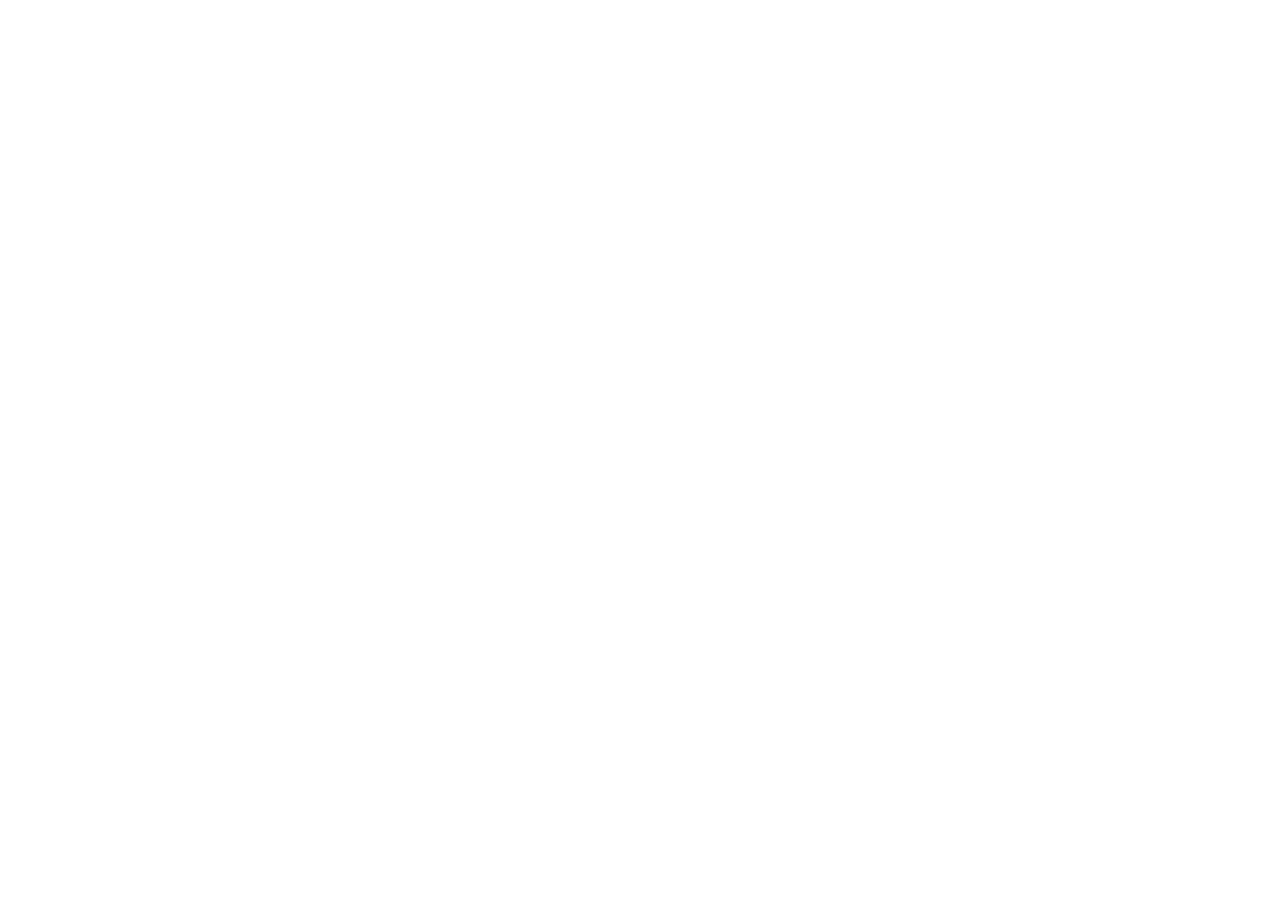
==== index.html @ b5074bd2 "API tested" ====
<!DOCTYPE html>
<html lang="en">
<head>
    <meta charset="UTF-8">
    <meta name="viewport" content="width=device-width, initial-scale=1.0">
    <meta http-equiv="X-UA-Compatible" content="ie=edge">
    <link rel="stylesheet" href="./css/main.css">
    <title>Giphy Content</title>
</head>
<body>
    <div id="app">
    </div>
    <script src="./src/index.js"></script>
</body>
</html>
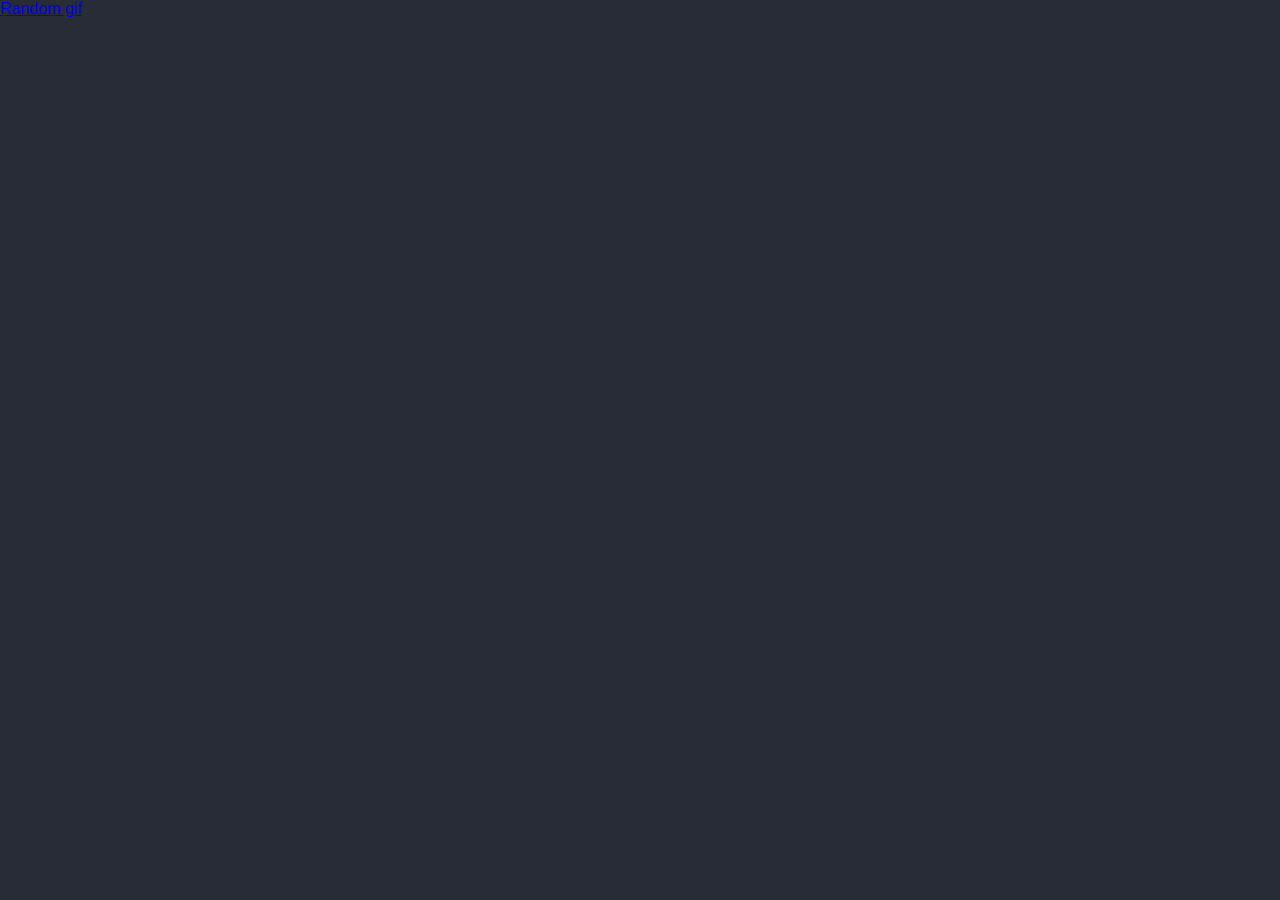
==== commit b47dade7: "added link from index.html" ====
--- a/index.html
+++ b/index.html
@@ -5,11 +5,10 @@
     <meta name="viewport" content="width=device-width, initial-scale=1.0">
     <meta http-equiv="X-UA-Compatible" content="ie=edge">
     <link rel="stylesheet" href="./css/main.css">
-    <title>Giphy Content</title>
+    <title>Gifs</title>
 </head>
 <body>
-    <div id="app">
-    </div>
+    <a href="./randomGif.html">Random gif</a>
     <script src="./src/index.js"></script>
 </body>
 </html>--- a/css/main.css
+++ b/css/main.css
@@ -0,0 +1,22 @@
+body {
+    margin: 0;
+    background-color: #282c34;
+    font-family: 'Arial', sans-serif;
+}
+
+nav {
+    display: flex;
+    justify-content: space-evenly;
+    width: 50%;
+    margin: 0 auto;
+}
+
+h1, h2 {
+    font-weight: normal;
+    text-align: center;
+    color: #fff;
+}
+
+h2 {
+    font-size: 20px;
+}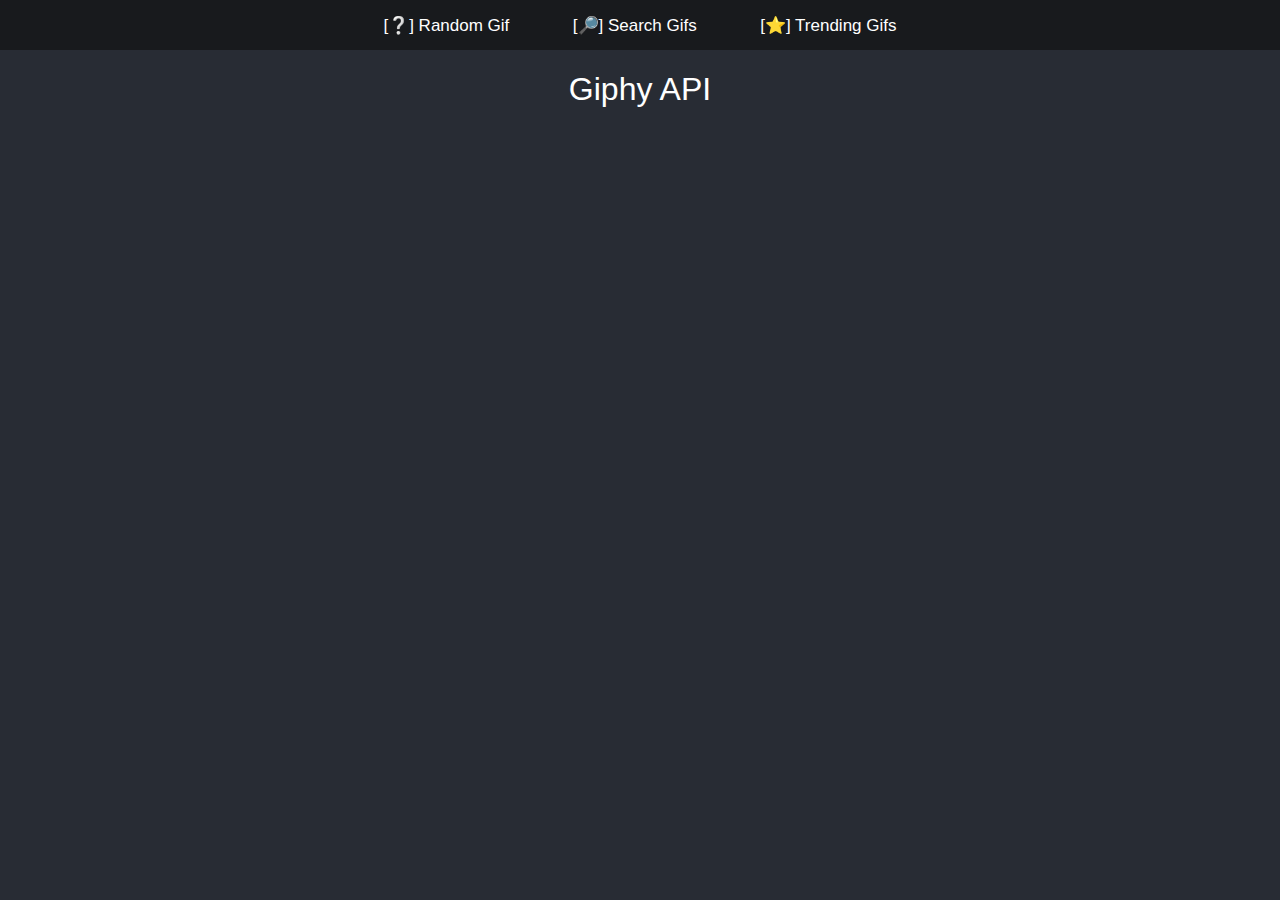
==== commit 0648ad7a: "added default files structure" ====
--- a/index.html
+++ b/index.html
@@ -8,7 +8,14 @@
     <title>Gifs</title>
 </head>
 <body>
-    <a href="./randomGif.html">Random gif</a>
+    <nav>
+        <div class="nav-links">
+            <div class="nav-link"><a href="./randomGif.html">[&#10068;] Random Gif</a></div>
+            <div class="nav-link"><a href="./searchGifs.html">[&#128270;] Search Gifs</a></div>
+            <div class="nav-link"><a href="./trendingGifs.html">[&#11088;] Trending Gifs</a></div>
+        </div>
+    </nav>
+    <h1>Giphy API</h1>
     <script src="./src/index.js"></script>
 </body>
 </html>--- a/css/main.css
+++ b/css/main.css
@@ -5,10 +5,20 @@
 }
 
 nav {
+    background-color: #181a1d;
+    width: 100%;
+    margin: 0 auto;
+    height: 50px;
+}
+
+.nav-links {
+    margin: 0 auto;
+    width: 50%;
+    height: 100%;
     display: flex;
     justify-content: space-evenly;
-    width: 50%;
-    margin: 0 auto;
+    font-size: 17px;
+    align-items: center;
 }
 
 h1, h2 {
@@ -19,4 +29,9 @@
 
 h2 {
     font-size: 20px;
+}
+
+.nav-link > a {
+    text-decoration: none;
+    color: #fff;
 }